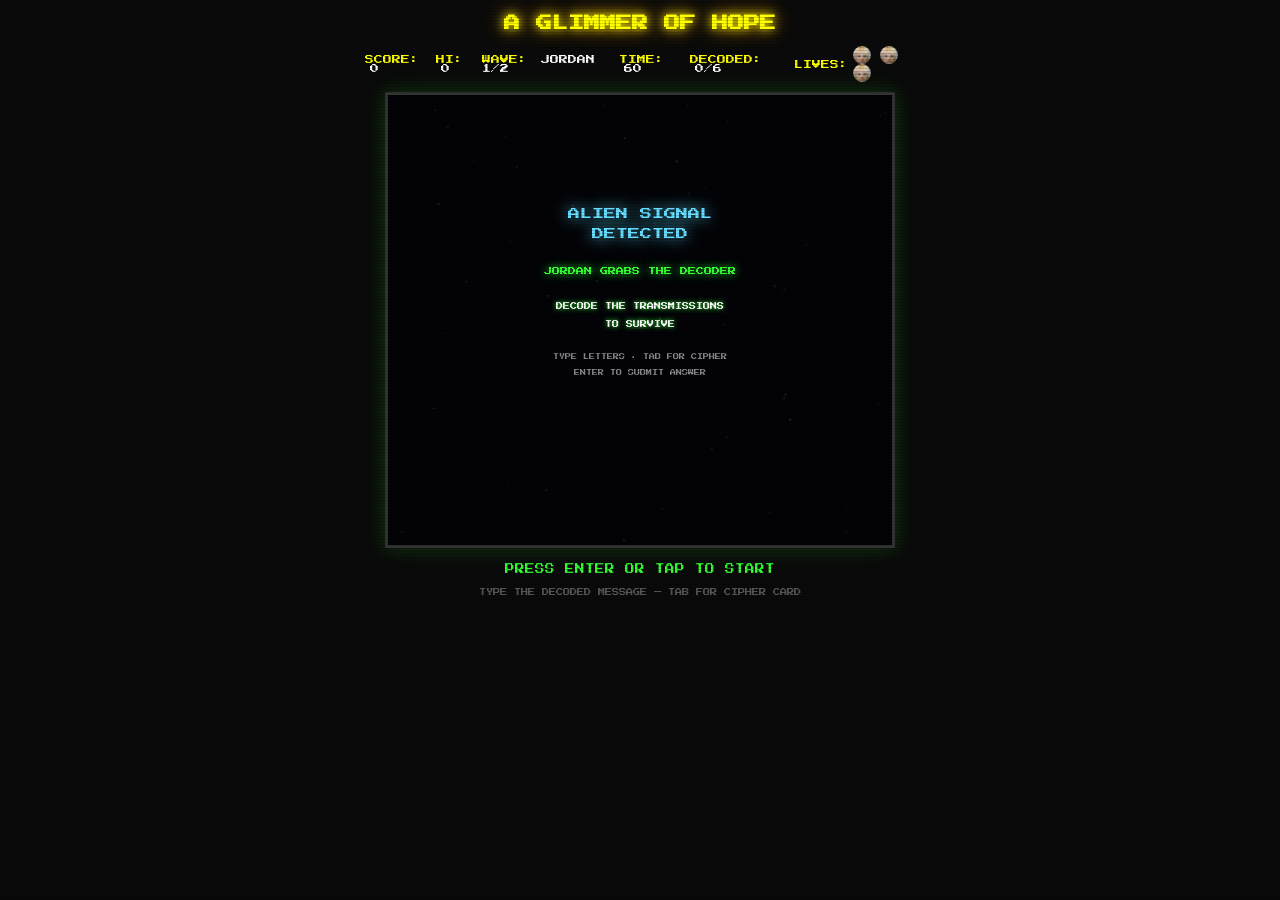
==== decode.html @ 47b72b4f "Add Level 4: A Glimmer of Hope — alien transmission decoder New decode puzzle game where players dec" ====
<!DOCTYPE html>
<html lang="en">
<head>
  <meta charset="UTF-8">
  <meta name="viewport" content="width=device-width, initial-scale=1.0">
  <title>A GLIMMER OF HOPE | Jordan's Face .com</title>
  <link href="https://fonts.googleapis.com/css2?family=Press+Start+2P&display=swap" rel="stylesheet">
  <style>
    * { margin: 0; padding: 0; box-sizing: border-box; }

    body {
      background: #0a0a0a;
      color: #33ff33;
      font-family: 'Press Start 2P', monospace;
      min-height: 100vh;
      display: flex;
      flex-direction: column;
      align-items: center;
      overflow-x: hidden;
      overflow-y: auto;
    }

    .scanlines {
      position: fixed;
      top: 0; left: 0;
      width: 100%; height: 100%;
      pointer-events: none;
      z-index: 1000;
      background: repeating-linear-gradient(
        0deg,
        rgba(0,0,0,0.15) 0px,
        rgba(0,0,0,0.15) 1px,
        transparent 1px,
        transparent 3px
      );
    }

    header {
      text-align: center;
      padding: 15px 10px 5px;
    }

    .title {
      font-size: clamp(0.6rem, 2.5vw, 1rem);
      color: #ff0;
      text-shadow: 0 0 10px #ff0, 0 0 20px #ffa500;
    }

    .title a {
      color: inherit;
      text-decoration: none;
    }

    .title a:hover {
      text-shadow: 0 0 15px #ff0, 0 0 30px #ffa500, 0 0 45px #ff0;
    }

    .hud {
      display: flex;
      justify-content: space-between;
      align-items: center;
      width: 100%;
      max-width: 560px;
      padding: 10px 5px;
      font-size: 0.55rem;
    }

    .score-label { color: #ff0; }
    .score-value { color: #fff; margin-left: 5px; }
    .lives-display { display: flex; gap: 5px; align-items: center; }
    .life-icon {
      display: inline-block;
      width: 18px;
      height: 18px;
      border-radius: 50%;
      overflow: hidden;
    }
    .life-icon img {
      width: 100%;
      height: 100%;
      object-fit: cover;
    }

    #gameCanvas {
      border: 3px solid #333;
      box-shadow: 0 0 20px rgba(51,255,51,0.2);
      max-width: calc(100vw - 20px);
      height: auto;
    }

    .game-msg {
      font-size: 0.6rem;
      color: #33ff33;
      margin-top: 12px;
      text-align: center;
      line-height: 2;
      animation: blink 1.2s step-end infinite;
    }

    @keyframes blink {
      0%, 100% { opacity: 1; }
      50% { opacity: 0; }
    }

    .controls-info {
      font-size: 0.45rem;
      color: #555;
      margin-top: 8px;
      text-align: center;
      line-height: 1.8;
    }

    /* Virtual keyboard */
    .keyboard {
      margin-top: 10px;
      max-width: 560px;
      width: 100%;
      padding: 0 5px;
      display: none;
    }

    .keyboard.active { display: block; }

    .kb-row {
      display: flex;
      justify-content: center;
      gap: 3px;
      margin-bottom: 3px;
    }

    .kb-key {
      width: 36px;
      height: 38px;
      background: rgba(51,255,51,0.08);
      border: 2px solid #33ff33;
      border-radius: 4px;
      color: #33ff33;
      font-family: 'Press Start 2P', monospace;
      font-size: 0.55rem;
      display: flex;
      align-items: center;
      justify-content: center;
      cursor: pointer;
      user-select: none;
      -webkit-user-select: none;
      touch-action: manipulation;
      transition: background 0.1s, border-color 0.1s;
    }

    .kb-key:active, .kb-key.pressed {
      background: rgba(51,255,51,0.35);
    }

    .kb-key.correct-flash {
      background: rgba(51,255,51,0.5);
      border-color: #66ff66;
    }

    .kb-key.wrong-flash {
      background: rgba(255,50,50,0.4);
      border-color: #ff3333;
    }

    .kb-key.wide {
      width: 64px;
      font-size: 0.45rem;
    }

    .kb-key.submit-key {
      width: 80px;
      font-size: 0.45rem;
      border-color: #ff0;
      color: #ff0;
    }

    .kb-key.submit-key:active {
      background: rgba(255,255,0,0.3);
    }

    .kb-key.cipher-key {
      width: 50px;
      font-size: 0.4rem;
      border-color: #66ddff;
      color: #66ddff;
    }

    .kb-key.cipher-key:active, .kb-key.cipher-key.active {
      background: rgba(102,221,255,0.3);
    }

    @media (max-width: 600px) {
      .keyboard { display: block; }
      .hud {
        font-size: 0.4rem;
        flex-wrap: wrap;
        gap: 4px;
        justify-content: center;
        padding: 5px;
      }
      header { padding: 8px 5px 2px; }
      .kb-key {
        width: 28px;
        height: 34px;
        font-size: 0.45rem;
      }
      .kb-key.wide { width: 52px; }
      .kb-key.submit-key { width: 64px; }
      .kb-key.cipher-key { width: 44px; }
    }

    @media (pointer: coarse) {
      .keyboard { display: block; }
    }
  </style>
</head>
<body>
  <div class="scanlines"></div>

  <header>
    <h1 class="title"><a href="index.html">A GLIMMER OF HOPE</a></h1>
  </header>

  <div class="hud">
    <div>
      <span class="score-label">SCORE:</span>
      <span class="score-value" id="score">0</span>
    </div>
    <div>
      <span class="score-label">HI:</span>
      <span class="score-value" id="highScoreDisplay">0</span>
    </div>
    <div>
      <span class="score-label">WAVE:</span>
      <span class="score-value" id="wave">JORDAN 1/2</span>
    </div>
    <div>
      <span class="score-label">TIME:</span>
      <span class="score-value" id="timeDisplay">60</span>
    </div>
    <div>
      <span class="score-label">DECODED:</span>
      <span class="score-value" id="decodedDisplay">0/6</span>
    </div>
    <div class="lives-display">
      <span class="score-label">LIVES:</span>
      <span id="livesIcons"></span>
    </div>
  </div>

  <canvas id="gameCanvas"></canvas>
  <p class="game-msg" id="gameMsg">PRESS ENTER OR TAP TO START</p>
  <p class="controls-info">TYPE THE DECODED MESSAGE &mdash; TAB FOR CIPHER CARD</p>

  <div class="keyboard" id="keyboard">
    <div class="kb-row">
      <div class="kb-key cipher-key" id="cipherToggle">📡</div>
      <div class="kb-key" data-key="Q">Q</div>
      <div class="kb-key" data-key="W">W</div>
      <div class="kb-key" data-key="E">E</div>
      <div class="kb-key" data-key="R">R</div>
      <div class="kb-key" data-key="T">T</div>
      <div class="kb-key" data-key="Y">Y</div>
      <div class="kb-key" data-key="U">U</div>
      <div class="kb-key" data-key="I">I</div>
      <div class="kb-key" data-key="O">O</div>
      <div class="kb-key" data-key="P">P</div>
    </div>
    <div class="kb-row">
      <div class="kb-key" data-key="A">A</div>
      <div class="kb-key" data-key="S">S</div>
      <div class="kb-key" data-key="D">D</div>
      <div class="kb-key" data-key="F">F</div>
      <div class="kb-key" data-key="G">G</div>
      <div class="kb-key" data-key="H">H</div>
      <div class="kb-key" data-key="J">J</div>
      <div class="kb-key" data-key="K">K</div>
      <div class="kb-key" data-key="L">L</div>
    </div>
    <div class="kb-row">
      <div class="kb-key wide" id="backspaceKey">⌫ DEL</div>
      <div class="kb-key" data-key="Z">Z</div>
      <div class="kb-key" data-key="X">X</div>
      <div class="kb-key" data-key="C">C</div>
      <div class="kb-key" data-key="V">V</div>
      <div class="kb-key" data-key="B">B</div>
      <div class="kb-key" data-key="N">N</div>
      <div class="kb-key" data-key="M">M</div>
      <div class="kb-key submit-key" id="submitKey">SEND</div>
    </div>
  </div>

<script>
// ==========================================
//  A GLIMMER OF HOPE
//  Decode alien transmissions!
// ==========================================

const canvas = document.getElementById('gameCanvas');
const ctx = canvas.getContext('2d');

const W = 504;
const H = 450;
canvas.width = W;
canvas.height = H;

// Load face image
const faceImg = new Image();
faceImg.src = 'images/jordan.jpeg';

// ---- Game Constants ----
const MAX_WAVES = 2;
const WAVE_1_TIME = 60;
const WAVE_2_TIME = 50;
const WAVE_1_REQUIRED = 6;
const WAVE_2_REQUIRED = 5;
const MAX_WRONG_PER_PHRASE = 3;

// ---- Game State ----
let gameState = 'waiting'; // waiting | playing | waveTransition | gameover | win | victoryCutscene
let score = 0;
let highScore = parseInt(localStorage.getItem('decode-high') || '0');
let lives = 3;
let wave = 1;
let frame = 0;
let shakeTimer = 0;
let waveTransitionTimer = 0;
const WAVE_TRANSITION_DURATION = 240;
let waveBonusAmount = 0;
let currentPilot = 'jordan';

// ---- Timer ----
let waveTimeRemaining = WAVE_1_TIME;
let lastTimestamp = 0;
let timerWarningPlayed = false;

// ---- Decode State ----
let phrases = [];
let currentPhraseIndex = 0;
let currentInput = '';
let wrongAttempts = 0;
let decodedCount = 0;
let requiredDecodes = WAVE_1_REQUIRED;
let perfectPhrase = true; // no wrong attempts on current phrase
let showCipher = false;
let staticOffset = 0; // for transmission static effect
let newPhraseFlash = 0; // flash timer when new phrase appears

// ---- Victory Cutscene ----
let cutsceneTimer = 0;
let cutsceneStars = [];
let cutscenePhase = 0;

// ---- Stars background ----
const stars = [];
for (let i = 0; i < 80; i++) {
  stars.push({
    x: Math.random() * W,
    y: Math.random() * H,
    size: Math.random() * 2 + 0.5,
    speed: Math.random() * 0.5 + 0.2,
    brightness: Math.random(),
  });
}

// ==========================================
//  ALIEN SYMBOL ALPHABET
//  26 procedural symbols mapped to A-Z
// ==========================================
function drawAlienSymbol(ctx, letter, cx, cy, size) {
  const idx = letter.charCodeAt(0) - 65; // 0-25
  const r = size / 2;
  ctx.save();
  ctx.translate(cx, cy);
  ctx.lineWidth = Math.max(1.5, size / 12);
  ctx.lineCap = 'round';
  ctx.lineJoin = 'round';

  switch (idx) {
    case 0: // A — triangle with dot
      ctx.beginPath();
      ctx.moveTo(0, -r); ctx.lineTo(-r, r); ctx.lineTo(r, r); ctx.closePath();
      ctx.stroke();
      ctx.beginPath(); ctx.arc(0, r * 0.3, r * 0.15, 0, Math.PI * 2); ctx.fill();
      break;
    case 1: // B — two stacked circles
      ctx.beginPath(); ctx.arc(0, -r * 0.35, r * 0.45, 0, Math.PI * 2); ctx.stroke();
      ctx.beginPath(); ctx.arc(0, r * 0.35, r * 0.45, 0, Math.PI * 2); ctx.stroke();
      break;
    case 2: // C — crescent moon
      ctx.beginPath(); ctx.arc(0, 0, r * 0.8, 0.3, Math.PI * 2 - 0.3); ctx.stroke();
      ctx.beginPath(); ctx.arc(r * 0.3, 0, r * 0.6, Math.PI * 0.7, Math.PI * 1.3); ctx.stroke();
      break;
    case 3: // D — diamond with cross
      ctx.beginPath();
      ctx.moveTo(0, -r); ctx.lineTo(r, 0); ctx.lineTo(0, r); ctx.lineTo(-r, 0); ctx.closePath();
      ctx.stroke();
      ctx.beginPath(); ctx.moveTo(-r * 0.4, 0); ctx.lineTo(r * 0.4, 0); ctx.stroke();
      ctx.beginPath(); ctx.moveTo(0, -r * 0.4); ctx.lineTo(0, r * 0.4); ctx.stroke();
      break;
    case 4: // E — three horizontal lines
      ctx.beginPath(); ctx.moveTo(-r, -r * 0.7); ctx.lineTo(r, -r * 0.7); ctx.stroke();
      ctx.beginPath(); ctx.moveTo(-r * 0.6, 0); ctx.lineTo(r * 0.6, 0); ctx.stroke();
      ctx.beginPath(); ctx.moveTo(-r, r * 0.7); ctx.lineTo(r, r * 0.7); ctx.stroke();
      break;
    case 5: // F — arrow pointing up
      ctx.beginPath(); ctx.moveTo(0, -r); ctx.lineTo(-r * 0.6, 0); ctx.stroke();
      ctx.beginPath(); ctx.moveTo(0, -r); ctx.lineTo(r * 0.6, 0); ctx.stroke();
      ctx.beginPath(); ctx.moveTo(0, -r * 0.3); ctx.lineTo(0, r); ctx.stroke();
      break;
    case 6: // G — spiral
      ctx.beginPath();
      for (let t = 0; t < Math.PI * 3; t += 0.1) {
        const sr = r * 0.15 + (t / (Math.PI * 3)) * r * 0.65;
        const sx = Math.cos(t) * sr;
        const sy = Math.sin(t) * sr;
        t === 0 ? ctx.moveTo(sx, sy) : ctx.lineTo(sx, sy);
      }
      ctx.stroke();
      break;
    case 7: // H — two vertical lines with bridge
      ctx.beginPath(); ctx.moveTo(-r * 0.5, -r); ctx.lineTo(-r * 0.5, r); ctx.stroke();
      ctx.beginPath(); ctx.moveTo(r * 0.5, -r); ctx.lineTo(r * 0.5, r); ctx.stroke();
      ctx.beginPath();
      ctx.moveTo(-r * 0.5, 0);
      ctx.quadraticCurveTo(0, -r * 0.5, r * 0.5, 0);
      ctx.stroke();
      break;
    case 8: // I — single dot with circle
      ctx.beginPath(); ctx.arc(0, 0, r * 0.7, 0, Math.PI * 2); ctx.stroke();
      ctx.beginPath(); ctx.arc(0, 0, r * 0.2, 0, Math.PI * 2); ctx.fill();
      break;
    case 9: // J — hook shape
      ctx.beginPath();
      ctx.moveTo(r * 0.3, -r);
      ctx.lineTo(r * 0.3, r * 0.3);
      ctx.quadraticCurveTo(r * 0.3, r, -r * 0.3, r);
      ctx.quadraticCurveTo(-r * 0.7, r, -r * 0.7, r * 0.3);
      ctx.stroke();
      ctx.beginPath(); ctx.moveTo(-r * 0.3, -r); ctx.lineTo(r * 0.8, -r); ctx.stroke();
      break;
    case 10: // K — X with top bar
      ctx.beginPath(); ctx.moveTo(-r, -r); ctx.lineTo(r, r); ctx.stroke();
      ctx.beginPath(); ctx.moveTo(r, -r); ctx.lineTo(-r, r); ctx.stroke();
      ctx.beginPath(); ctx.moveTo(-r, -r); ctx.lineTo(r, -r); ctx.stroke();
      break;
    case 11: // L — angle bracket
      ctx.beginPath();
      ctx.moveTo(r * 0.5, -r);
      ctx.lineTo(-r * 0.5, 0);
      ctx.lineTo(r * 0.5, r);
      ctx.stroke();
      break;
    case 12: // M — zigzag (mountain)
      ctx.beginPath();
      ctx.moveTo(-r, r);
      ctx.lineTo(-r * 0.5, -r);
      ctx.lineTo(0, r * 0.2);
      ctx.lineTo(r * 0.5, -r);
      ctx.lineTo(r, r);
      ctx.stroke();
      break;
    case 13: // N — wave
      ctx.beginPath();
      ctx.moveTo(-r, 0);
      for (let t = -r; t <= r; t += 2) {
        ctx.lineTo(t, Math.sin(((t + r) / (r * 2)) * Math.PI * 2) * r * 0.5);
      }
      ctx.stroke();
      break;
    case 14: // O — concentric circles
      ctx.beginPath(); ctx.arc(0, 0, r * 0.9, 0, Math.PI * 2); ctx.stroke();
      ctx.beginPath(); ctx.arc(0, 0, r * 0.45, 0, Math.PI * 2); ctx.stroke();
      break;
    case 15: // P — flag shape
      ctx.beginPath(); ctx.moveTo(-r * 0.4, r); ctx.lineTo(-r * 0.4, -r); ctx.stroke();
      ctx.beginPath();
      ctx.moveTo(-r * 0.4, -r);
      ctx.lineTo(r * 0.6, -r * 0.5);
      ctx.lineTo(-r * 0.4, 0);
      ctx.stroke();
      break;
    case 16: // Q — circle with tail
      ctx.beginPath(); ctx.arc(0, -r * 0.1, r * 0.6, 0, Math.PI * 2); ctx.stroke();
      ctx.beginPath(); ctx.moveTo(r * 0.3, r * 0.3); ctx.lineTo(r * 0.7, r); ctx.stroke();
      break;
    case 17: // R — lightning bolt
      ctx.beginPath();
      ctx.moveTo(-r * 0.2, -r);
      ctx.lineTo(r * 0.4, -r * 0.1);
      ctx.lineTo(-r * 0.2, r * 0.1);
      ctx.lineTo(r * 0.2, r);
      ctx.stroke();
      break;
    case 18: // S — two arcs (yin-yang-ish)
      ctx.beginPath(); ctx.arc(0, -r * 0.3, r * 0.5, Math.PI, 0); ctx.stroke();
      ctx.beginPath(); ctx.arc(0, r * 0.3, r * 0.5, 0, Math.PI); ctx.stroke();
      break;
    case 19: // T — cross/plus
      ctx.beginPath(); ctx.moveTo(0, -r); ctx.lineTo(0, r); ctx.stroke();
      ctx.beginPath(); ctx.moveTo(-r, 0); ctx.lineTo(r, 0); ctx.stroke();
      break;
    case 20: // U — cup/horseshoe
      ctx.beginPath();
      ctx.moveTo(-r * 0.7, -r);
      ctx.lineTo(-r * 0.7, r * 0.2);
      ctx.quadraticCurveTo(-r * 0.7, r, 0, r);
      ctx.quadraticCurveTo(r * 0.7, r, r * 0.7, r * 0.2);
      ctx.lineTo(r * 0.7, -r);
      ctx.stroke();
      break;
    case 21: // V — inverted triangle
      ctx.beginPath();
      ctx.moveTo(-r, -r); ctx.lineTo(0, r); ctx.lineTo(r, -r);
      ctx.stroke();
      break;
    case 22: // W — double-V
      ctx.beginPath();
      ctx.moveTo(-r, -r);
      ctx.lineTo(-r * 0.4, r);
      ctx.lineTo(0, -r * 0.3);
      ctx.lineTo(r * 0.4, r);
      ctx.lineTo(r, -r);
      ctx.stroke();
      break;
    case 23: // X — star burst (6 rays)
      for (let i = 0; i < 6; i++) {
        const a = (Math.PI * 2 / 6) * i;
        ctx.beginPath();
        ctx.moveTo(0, 0);
        ctx.lineTo(Math.cos(a) * r, Math.sin(a) * r);
        ctx.stroke();
      }
      break;
    case 24: // Y — fork/trident
      ctx.beginPath(); ctx.moveTo(0, r); ctx.lineTo(0, 0); ctx.stroke();
      ctx.beginPath(); ctx.moveTo(0, 0); ctx.lineTo(-r * 0.7, -r); ctx.stroke();
      ctx.beginPath(); ctx.moveTo(0, 0); ctx.lineTo(r * 0.7, -r); ctx.stroke();
      ctx.beginPath(); ctx.moveTo(0, 0); ctx.lineTo(0, -r); ctx.stroke();
      break;
    case 25: // Z — two triangles stacked
      ctx.beginPath();
      ctx.moveTo(-r * 0.5, -r * 0.1); ctx.lineTo(0, -r); ctx.lineTo(r * 0.5, -r * 0.1);
      ctx.closePath(); ctx.stroke();
      ctx.beginPath();
      ctx.moveTo(-r * 0.5, r * 0.1); ctx.lineTo(0, r); ctx.lineTo(r * 0.5, r * 0.1);
      ctx.closePath(); ctx.stroke();
      break;
  }
  ctx.restore();
}

// ==========================================
//  PHRASE LISTS
// ==========================================
const wave1Words = [
  'HOPE', 'STAR', 'HOME', 'SAFE', 'HELP', 'LAND', 'WARM', 'GLOW',
  'LOVE', 'LIFE', 'REST', 'CALM', 'KIND', 'DAWN', 'WISH', 'FIND'
];

const wave2Phrases = [
  'NEW HOME', 'SAFE ORBIT', 'FIND US', 'COME HERE',
  'WE WAIT', 'LAND SOON', 'BE CALM', 'NOT ALONE',
  'SKY GATE', 'SUN RISE', 'OUR HOPE', 'FLY NEAR'
];

function shuffleArray(arr) {
  const a = [...arr];
  for (let i = a.length - 1; i > 0; i--) {
    const j = Math.floor(Math.random() * (i + 1));
    [a[i], a[j]] = [a[j], a[i]];
  }
  return a;
}

// ==========================================
//  AUDIO
// ==========================================
let audioCtx = null;

function ensureAudio() {
  if (!audioCtx) {
    audioCtx = new (window.AudioContext || window.webkitAudioContext)();
  }
}

function playKeyPressSound() {
  ensureAudio();
  const t = audioCtx.currentTime;
  const osc = audioCtx.createOscillator();
  const gain = audioCtx.createGain();
  osc.type = 'square';
  osc.frequency.setValueAtTime(1000, t);
  gain.gain.setValueAtTime(0.03, t);
  gain.gain.exponentialRampToValueAtTime(0.001, t + 0.04);
  osc.connect(gain);
  gain.connect(audioCtx.destination);
  osc.start(t);
  osc.stop(t + 0.05);
}

function playCorrectSound() {
  ensureAudio();
  const t = audioCtx.currentTime;
  const notes = [523, 659, 784];
  notes.forEach((freq, i) => {
    const osc = audioCtx.createOscillator();
    const gain = audioCtx.createGain();
    osc.type = 'square';
    osc.frequency.setValueAtTime(freq, t + i * 0.08);
    gain.gain.setValueAtTime(0.05, t + i * 0.08);
    gain.gain.exponentialRampToValueAtTime(0.001, t + i * 0.08 + 0.2);
    osc.connect(gain);
    gain.connect(audioCtx.destination);
    osc.start(t + i * 0.08);
    osc.stop(t + i * 0.08 + 0.25);
  });
}

function playWrongSound() {
  ensureAudio();
  const t = audioCtx.currentTime;
  const osc = audioCtx.createOscillator();
  const gain = audioCtx.createGain();
  osc.type = 'sawtooth';
  osc.frequency.setValueAtTime(200, t);
  osc.frequency.linearRampToValueAtTime(100, t + 0.2);
  gain.gain.setValueAtTime(0.08, t);
  gain.gain.linearRampToValueAtTime(0, t + 0.25);
  osc.connect(gain);
  gain.connect(audioCtx.destination);
  osc.start(t);
  osc.stop(t + 0.3);
}

function playLifeLostSound() {
  ensureAudio();
  const t = audioCtx.currentTime;
  const osc = audioCtx.createOscillator();
  const gain = audioCtx.createGain();
  osc.type = 'sawtooth';
  osc.frequency.setValueAtTime(300, t);
  osc.frequency.exponentialRampToValueAtTime(80, t + 0.3);
  gain.gain.setValueAtTime(0.1, t);
  gain.gain.linearRampToValueAtTime(0, t + 0.3);
  osc.connect(gain);
  gain.connect(audioCtx.destination);
  osc.start(t);
  osc.stop(t + 0.35);
}

function playWaveCompleteSound() {
  ensureAudio();
  const t = audioCtx.currentTime;
  const notes = [523, 659, 784, 1047];
  notes.forEach((freq, i) => {
    const osc = audioCtx.createOscillator();
    const gain = audioCtx.createGain();
    osc.type = 'square';
    osc.frequency.setValueAtTime(freq, t + i * 0.12);
    gain.gain.setValueAtTime(0.06, t + i * 0.12);
    gain.gain.exponentialRampToValueAtTime(0.001, t + i * 0.12 + 0.3);
    osc.connect(gain);
    gain.connect(audioCtx.destination);
    osc.start(t + i * 0.12);
    osc.stop(t + i * 0.12 + 0.35);
  });
}

function playWinSound() {
  ensureAudio();
  const t = audioCtx.currentTime;
  const notes = [523, 659, 784, 1047, 1319, 1568];
  notes.forEach((freq, i) => {
    const osc = audioCtx.createOscillator();
    const gain = audioCtx.createGain();
    osc.type = 'square';
    osc.frequency.setValueAtTime(freq, t + i * 0.1);
    gain.gain.setValueAtTime(0.06, t + i * 0.1);
    gain.gain.exponentialRampToValueAtTime(0.001, t + i * 0.1 + 0.4);
    osc.connect(gain);
    gain.connect(audioCtx.destination);
    osc.start(t + i * 0.1);
    osc.stop(t + i * 0.1 + 0.45);
  });
}

function playGameOverSound() {
  ensureAudio();
  const t = audioCtx.currentTime;
  const osc = audioCtx.createOscillator();
  const gain = audioCtx.createGain();
  osc.type = 'sawtooth';
  osc.frequency.setValueAtTime(200, t);
  osc.frequency.exponentialRampToValueAtTime(40, t + 1.5);
  gain.gain.setValueAtTime(0.1, t);
  gain.gain.linearRampToValueAtTime(0, t + 1.5);
  osc.connect(gain);
  gain.connect(audioCtx.destination);
  osc.start(t);
  osc.stop(t + 1.6);
}

function playTransmissionSound() {
  ensureAudio();
  const t = audioCtx.currentTime;
  // Short static burst + blip
  const bufferSize = Math.floor(audioCtx.sampleRate * 0.15);
  const buffer = audioCtx.createBuffer(1, bufferSize, audioCtx.sampleRate);
  const data = buffer.getChannelData(0);
  for (let i = 0; i < bufferSize; i++) {
    data[i] = (Math.random() * 2 - 1) * Math.pow(1 - i / bufferSize, 2);
  }
  const src = audioCtx.createBufferSource();
  src.buffer = buffer;
  const filter = audioCtx.createBiquadFilter();
  filter.type = 'bandpass';
  filter.frequency.value = 2500;
  filter.Q.value = 3;
  const noiseGain = audioCtx.createGain();
  noiseGain.gain.setValueAtTime(0.04, t);
  noiseGain.gain.exponentialRampToValueAtTime(0.001, t + 0.15);
  src.connect(filter);
  filter.connect(noiseGain);
  noiseGain.connect(audioCtx.destination);
  src.start(t);
  // Blip after static
  const osc = audioCtx.createOscillator();
  const g = audioCtx.createGain();
  osc.type = 'sine';
  osc.frequency.setValueAtTime(900, t + 0.1);
  osc.frequency.exponentialRampToValueAtTime(700, t + 0.2);
  g.gain.setValueAtTime(0.04, t + 0.1);
  g.gain.exponentialRampToValueAtTime(0.001, t + 0.2);
  osc.connect(g);
  g.connect(audioCtx.destination);
  osc.start(t + 0.1);
  osc.stop(t + 0.25);
}

function playTimerWarningBeep() {
  ensureAudio();
  const t = audioCtx.currentTime;
  const osc = audioCtx.createOscillator();
  const gain = audioCtx.createGain();
  osc.type = 'square';
  osc.frequency.setValueAtTime(1200, t);
  gain.gain.setValueAtTime(0.04, t);
  gain.gain.exponentialRampToValueAtTime(0.001, t + 0.08);
  osc.connect(gain);
  gain.connect(audioCtx.destination);
  osc.start(t);
  osc.stop(t + 0.1);
}

function playCipherToggleSound() {
  ensureAudio();
  const t = audioCtx.currentTime;
  const osc = audioCtx.createOscillator();
  const gain = audioCtx.createGain();
  osc.type = 'sine';
  osc.frequency.setValueAtTime(showCipher ? 600 : 800, t);
  osc.frequency.linearRampToValueAtTime(showCipher ? 800 : 600, t + 0.06);
  gain.gain.setValueAtTime(0.04, t);
  gain.gain.exponentialRampToValueAtTime(0.001, t + 0.08);
  osc.connect(gain);
  gain.connect(audioCtx.destination);
  osc.start(t);
  osc.stop(t + 0.1);
}

function playRadioBeep() {
  ensureAudio();
  const t = audioCtx.currentTime;
  const osc = audioCtx.createOscillator();
  const gain = audioCtx.createGain();
  const filter = audioCtx.createBiquadFilter();
  osc.type = 'sine';
  osc.frequency.setValueAtTime(800 + Math.random() * 400, t);
  osc.frequency.exponentialRampToValueAtTime(600 + Math.random() * 200, t + 0.15);
  filter.type = 'bandpass';
  filter.frequency.value = 1200;
  filter.Q.value = 5;
  gain.gain.setValueAtTime(0.06, t);
  gain.gain.exponentialRampToValueAtTime(0.001, t + 0.15);
  osc.connect(filter);
  filter.connect(gain);
  gain.connect(audioCtx.destination);
  osc.start(t);
  osc.stop(t + 0.18);
}

// ==========================================
//  INPUT
// ==========================================
document.addEventListener('keydown', (e) => {
  if (gameState === 'waiting' || gameState === 'gameover' || gameState === 'win') {
    if (e.key === 'Enter' || e.key === ' ') {
      e.preventDefault();
      startGame();
    }
    return;
  }

  if (gameState !== 'playing') return;

  if (e.key === 'Tab') {
    e.preventDefault();
    showCipher = !showCipher;
    playCipherToggleSound();
    const cBtn = document.getElementById('cipherToggle');
    if (cBtn) cBtn.classList.toggle('active', showCipher);
    return;
  }

  if (e.key === 'Backspace') {
    e.preventDefault();
    if (currentInput.length > 0) {
      currentInput = currentInput.slice(0, -1);
      playKeyPressSound();
    }
    return;
  }

  if (e.key === 'Enter') {
    e.preventDefault();
    submitAnswer();
    return;
  }

  const upper = e.key.toUpperCase();
  if (upper.length === 1 && upper >= 'A' && upper <= 'Z') {
    e.preventDefault();
    currentInput += upper;
    playKeyPressSound();
  }

  if (e.key === ' ') {
    e.preventDefault();
    currentInput += ' ';
    playKeyPressSound();
  }
});

canvas.addEventListener('click', () => {
  if (gameState === 'waiting' || gameState === 'gameover' || gameState === 'win') startGame();
});

// Virtual keyboard
document.querySelectorAll('.kb-key[data-key]').forEach(btn => {
  const handler = (e) => {
    e.preventDefault();
    if (gameState === 'waiting' || gameState === 'gameover' || gameState === 'win') {
      startGame();
      return;
    }
    if (gameState !== 'playing') return;
    currentInput += btn.dataset.key;
    playKeyPressSound();
    btn.classList.add('pressed');
    setTimeout(() => btn.classList.remove('pressed'), 100);
  };
  btn.addEventListener('touchstart', handler, { passive: false });
  btn.addEventListener('mousedown', handler);
});

document.getElementById('backspaceKey').addEventListener('mousedown', (e) => {
  e.preventDefault();
  if (gameState !== 'playing') return;
  if (currentInput.length > 0) {
    currentInput = currentInput.slice(0, -1);
    playKeyPressSound();
  }
});
document.getElementById('backspaceKey').addEventListener('touchstart', (e) => {
  e.preventDefault();
  if (gameState !== 'playing') return;
  if (currentInput.length > 0) {
    currentInput = currentInput.slice(0, -1);
    playKeyPressSound();
  }
}, { passive: false });

document.getElementById('submitKey').addEventListener('mousedown', (e) => {
  e.preventDefault();
  if (gameState === 'waiting' || gameState === 'gameover' || gameState === 'win') {
    startGame();
    return;
  }
  submitAnswer();
});
document.getElementById('submitKey').addEventListener('touchstart', (e) => {
  e.preventDefault();
  if (gameState === 'waiting' || gameState === 'gameover' || gameState === 'win') {
    startGame();
    return;
  }
  submitAnswer();
}, { passive: false });

document.getElementById('cipherToggle').addEventListener('mousedown', (e) => {
  e.preventDefault();
  if (gameState !== 'playing') return;
  showCipher = !showCipher;
  playCipherToggleSound();
  e.currentTarget.classList.toggle('active', showCipher);
});
document.getElementById('cipherToggle').addEventListener('touchstart', (e) => {
  e.preventDefault();
  if (gameState !== 'playing') return;
  showCipher = !showCipher;
  playCipherToggleSound();
  e.currentTarget.classList.toggle('active', showCipher);
}, { passive: false });

// ==========================================
//  ANSWER SUBMISSION
// ==========================================
function submitAnswer() {
  if (gameState !== 'playing') return;
  if (currentInput.length === 0) return;

  const currentPhrase = phrases[currentPhraseIndex];
  if (!currentPhrase) return;

  if (currentInput === currentPhrase) {
    // CORRECT!
    const letterPoints = currentPhrase.replace(/ /g, '').length * 100;
    const perfBonus = perfectPhrase ? 300 : 0;
    score += letterPoints + perfBonus;
    decodedCount++;
    playCorrectSound();
    flashKeyboard('correct');
    advancePhrase();
  } else {
    // WRONG
    wrongAttempts++;
    playWrongSound();
    shakeTimer = 10;
    flashKeyboard('wrong');
    currentInput = '';

    if (wrongAttempts >= MAX_WRONG_PER_PHRASE) {
      lives--;
      playLifeLostSound();
      updateHUD();
      if (lives <= 0) {
        gameState = 'gameover';
        playGameOverSound();
        saveHighScore();
        document.getElementById('gameMsg').innerHTML = 'GAME OVER<br>PRESS ENTER TO TRY AGAIN';
        return;
      }
      // Skip to next phrase
      advancePhrase();
    }
  }
  updateHUD();
}

function advancePhrase() {
  currentPhraseIndex++;
  currentInput = '';
  wrongAttempts = 0;
  perfectPhrase = true;
  newPhraseFlash = 30;

  // Check if decoded enough
  if (decodedCount >= requiredDecodes) {
    // Wave complete!
    if (wave >= MAX_WAVES) {
      // WIN!
      score += 1000;
      localStorage.setItem('level-4-complete', 'true');
      playWinSound();
      saveHighScore();
      updateHUD();
      document.getElementById('gameMsg').textContent = '';
      gameState = 'victoryCutscene';
      initCutscene();
    } else {
      waveBonusAmount = 500;
      score += waveBonusAmount;
      gameState = 'waveTransition';
      waveTransitionTimer = WAVE_TRANSITION_DURATION;
      playWaveCompleteSound();
      saveHighScore();
      updateHUD();
    }
    return;
  }

  // If we've run out of phrases but haven't decoded enough, recycle
  if (currentPhraseIndex >= phrases.length) {
    if (wave === 1) {
      phrases = shuffleArray(wave1Words);
    } else {
      phrases = shuffleArray(wave2Phrases);
    }
    currentPhraseIndex = 0;
  }

  playTransmissionSound();
}

function flashKeyboard(type) {
  const cls = type === 'correct' ? 'correct-flash' : 'wrong-flash';
  document.querySelectorAll('.kb-key[data-key]').forEach(k => {
    k.classList.add(cls);
    setTimeout(() => k.classList.remove(cls), 200);
  });
}

// ==========================================
//  INIT
// ==========================================
function startGame() {
  ensureAudio();
  score = 0;
  lives = 3;
  wave = 1;
  currentPilot = 'jordan';
  waveTimeRemaining = WAVE_1_TIME;
  lastTimestamp = 0;
  timerWarningPlayed = false;
  decodedCount = 0;
  requiredDecodes = WAVE_1_REQUIRED;
  currentInput = '';
  wrongAttempts = 0;
  perfectPhrase = true;
  showCipher = false;
  newPhraseFlash = 30;
  phrases = shuffleArray(wave1Words);
  currentPhraseIndex = 0;
  gameState = 'playing';
  document.getElementById('gameMsg').textContent = '';
  document.getElementById('keyboard').classList.add('active');
  document.getElementById('cipherToggle').classList.remove('active');
  playTransmissionSound();
  updateHUD();
}

function nextWave() {
  wave++;
  currentPilot = 'chai';
  waveTimeRemaining = WAVE_2_TIME;
  timerWarningPlayed = false;
  decodedCount = 0;
  requiredDecodes = WAVE_2_REQUIRED;
  currentInput = '';
  wrongAttempts = 0;
  perfectPhrase = true;
  showCipher = false;
  newPhraseFlash = 30;
  phrases = shuffleArray(wave2Phrases);
  currentPhraseIndex = 0;
  document.getElementById('cipherToggle').classList.remove('active');
  playTransmissionSound();
  updateHUD();
}

// ==========================================
//  HUD
// ==========================================
function updateHUD() {
  document.getElementById('score').textContent = score;
  const pilotName = currentPilot === 'jordan' ? 'JORDAN' : 'CHAI';
  document.getElementById('wave').textContent = pilotName + ' ' + wave + '/' + MAX_WAVES;
  document.getElementById('highScoreDisplay').textContent = highScore;
  document.getElementById('timeDisplay').textContent = Math.ceil(waveTimeRemaining);
  document.getElementById('decodedDisplay').textContent = decodedCount + '/' + requiredDecodes;
  let iconsHtml = '';
  for (let i = 0; i < lives; i++) {
    if (currentPilot === 'chai') {
      iconsHtml += '<span class="life-icon" style="background:#222;display:inline-flex;align-items:center;justify-content:center;font-size:14px;">&#128049;</span> ';
    } else {
      iconsHtml += '<span class="life-icon"><img src="images/jordan.jpeg" alt="life"></span> ';
    }
  }
  document.getElementById('livesIcons').innerHTML = iconsHtml;
}

// ==========================================
//  UPDATE
// ==========================================
function updateTimer(dt) {
  if (gameState !== 'playing') return;

  waveTimeRemaining -= dt;

  // Timer warning beeps
  if (waveTimeRemaining <= 10 && waveTimeRemaining > 0) {
    if (frame % 30 === 0) {
      playTimerWarningBeep();
    }
    timerWarningPlayed = true;
  }

  // Time's up!
  if (waveTimeRemaining <= 0) {
    waveTimeRemaining = 0;
    // Check if they decoded enough
    if (decodedCount >= requiredDecodes) {
      // Squeaked by! Wave complete
      if (wave >= MAX_WAVES) {
        score += 1000;
        localStorage.setItem('level-4-complete', 'true');
        playWinSound();
        saveHighScore();
        updateHUD();
        document.getElementById('gameMsg').textContent = '';
        gameState = 'victoryCutscene';
        initCutscene();
      } else {
        waveBonusAmount = 500;
        score += waveBonusAmount;
        gameState = 'waveTransition';
        waveTransitionTimer = WAVE_TRANSITION_DURATION;
        playWaveCompleteSound();
        saveHighScore();
        updateHUD();
      }
    } else {
      // Ran out of time — lose a life
      lives--;
      updateHUD();
      if (lives <= 0) {
        gameState = 'gameover';
        playGameOverSound();
        saveHighScore();
        document.getElementById('gameMsg').innerHTML = 'GAME OVER<br>PRESS ENTER TO TRY AGAIN';
      } else {
        // Restart the current wave with remaining lives
        playLifeLostSound();
        waveTimeRemaining = wave === 1 ? WAVE_1_TIME : WAVE_2_TIME;
        timerWarningPlayed = false;
        decodedCount = 0;
        currentInput = '';
        wrongAttempts = 0;
        perfectPhrase = true;
        if (wave === 1) {
          phrases = shuffleArray(wave1Words);
        } else {
          phrases = shuffleArray(wave2Phrases);
        }
        currentPhraseIndex = 0;
        newPhraseFlash = 30;
        playTransmissionSound();
      }
    }
  }

  updateHUD();
}

function saveHighScore() {
  if (score > highScore) {
    highScore = score;
    localStorage.setItem('decode-high', highScore);
    updateHUD();
  }
}

// ==========================================
//  DRAW
// ==========================================
function drawStars() {
  stars.forEach(s => {
    s.y += s.speed;
    if (s.y > H) { s.y = 0; s.x = Math.random() * W; }
    s.brightness += (Math.random() - 0.5) * 0.1;
    s.brightness = Math.max(0.2, Math.min(1, s.brightness));
    ctx.fillStyle = `rgba(255,255,255,${s.brightness * 0.5})`;
    ctx.fillRect(s.x, s.y, s.size, s.size);
  });
}

function drawTimerBar() {
  const maxTime = wave === 1 ? WAVE_1_TIME : WAVE_2_TIME;
  const pct = Math.max(0, waveTimeRemaining / maxTime);
  const barW = W - 20;
  const barH = 4;
  const x = 10;
  const y = 4;

  ctx.fillStyle = '#111';
  ctx.fillRect(x, y, barW, barH);

  // Color: green → yellow → red
  let r, g;
  if (pct > 0.5) {
    r = Math.floor((1 - pct) * 2 * 255);
    g = 255;
  } else {
    r = 255;
    g = Math.floor(pct * 2 * 255);
  }
  // Flash when low
  const flash = (waveTimeRemaining <= 10 && Math.floor(frame / 8) % 2 === 0);
  ctx.fillStyle = flash ? '#ff0000' : `rgb(${r},${g},0)`;
  ctx.fillRect(x, y, barW * pct, barH);
}

function drawTransmission() {
  const phrase = phrases[currentPhraseIndex];
  if (!phrase) return;

  // Transmission area background
  ctx.fillStyle = 'rgba(0, 20, 0, 0.6)';
  ctx.fillRect(10, 15, W - 20, 120);
  ctx.strokeStyle = '#33ff33';
  ctx.lineWidth = 1;
  ctx.strokeRect(10, 15, W - 20, 120);

  // Static/scanline effect in transmission area
  staticOffset = (staticOffset + 1) % 6;
  for (let y = 15 + staticOffset; y < 135; y += 6) {
    ctx.fillStyle = `rgba(51, 255, 51, ${Math.random() * 0.03})`;
    ctx.fillRect(11, y, W - 22, 1);
  }

  // "INCOMING SIGNAL" label
  ctx.font = '7px "Press Start 2P"';
  ctx.fillStyle = '#33ff33';
  ctx.textAlign = 'left';
  ctx.fillText('▸ INCOMING SIGNAL', 18, 32);

  // Draw the alien symbols
  const symbolSize = wave === 1 ? 28 : 22;
  const gap = wave === 1 ? 32 : 26;
  const totalWidth = phrase.length * gap - (gap - symbolSize);
  const startX = W / 2 - totalWidth / 2 + gap / 2;
  const symY = 80;

  ctx.strokeStyle = '#33ff33';
  ctx.fillStyle = '#33ff33';
  ctx.shadowColor = '#33ff33';
  ctx.shadowBlur = 8;

  for (let i = 0; i < phrase.length; i++) {
    const ch = phrase[i];
    if (ch === ' ') continue; // space — just gap
    const sx = startX + i * gap;

    // New phrase flash effect
    if (newPhraseFlash > 0) {
      const flashAlpha = newPhraseFlash / 30;
      ctx.save();
      ctx.fillStyle = `rgba(51, 255, 51, ${flashAlpha * 0.3})`;
      ctx.fillRect(sx - symbolSize / 2 - 2, symY - symbolSize / 2 - 2, symbolSize + 4, symbolSize + 4);
      ctx.restore();
      ctx.strokeStyle = '#33ff33';
      ctx.fillStyle = '#33ff33';
    }

    drawAlienSymbol(ctx, ch, sx, symY, symbolSize);
  }

  ctx.shadowBlur = 0;

  // Wrong attempts indicator
  if (wrongAttempts > 0) {
    ctx.font = '6px "Press Start 2P"';
    ctx.fillStyle = '#ff3333';
    ctx.textAlign = 'right';
    ctx.fillText('ERRORS: ' + wrongAttempts + '/' + MAX_WRONG_PER_PHRASE, W - 18, 32);
    ctx.textAlign = 'left';
  }
}

function drawCurrentInput() {
  const y = 170;

  // Input area
  ctx.fillStyle = 'rgba(0, 0, 0, 0.4)';
  ctx.fillRect(10, y - 20, W - 20, 40);
  ctx.strokeStyle = '#555';
  ctx.lineWidth = 1;
  ctx.strokeRect(10, y - 20, W - 20, 40);

  // Label
  ctx.font = '6px "Press Start 2P"';
  ctx.fillStyle = '#888';
  ctx.textAlign = 'left';
  ctx.fillText('YOUR ANSWER:', 18, y - 8);

  // The typed text
  ctx.font = '14px "Press Start 2P"';
  ctx.fillStyle = '#ff0';
  ctx.textAlign = 'center';
  ctx.shadowColor = '#ff0';
  ctx.shadowBlur = 5;
  const displayText = currentInput + (Math.floor(frame / 20) % 2 === 0 ? '_' : ' ');
  ctx.fillText(displayText, W / 2, y + 10);
  ctx.shadowBlur = 0;
}

function drawProgressDisplay() {
  // Show decoded progress below input
  const y = 225;
  ctx.font = '7px "Press Start 2P"';
  ctx.textAlign = 'center';

  const phrase = phrases[currentPhraseIndex];
  const phraseNum = currentPhraseIndex + 1;

  ctx.fillStyle = '#33ff33';
  ctx.fillText('DECODED: ' + decodedCount + ' / ' + requiredDecodes + ' REQUIRED', W / 2, y);

  ctx.font = '6px "Press Start 2P"';
  ctx.fillStyle = '#666';
  ctx.fillText('PHRASE #' + phraseNum, W / 2, y + 16);
}

function drawCipherOverlay() {
  if (!showCipher) return;

  ctx.save();
  ctx.fillStyle = 'rgba(0, 0, 0, 0.88)';
  ctx.fillRect(0, 0, W, H);

  ctx.font = '10px "Press Start 2P"';
  ctx.fillStyle = '#66ddff';
  ctx.textAlign = 'center';
  ctx.shadowColor = '#66ddff';
  ctx.shadowBlur = 10;
  ctx.fillText('CIPHER REFERENCE', W / 2, 30);
  ctx.shadowBlur = 0;

  ctx.font = '6px "Press Start 2P"';
  ctx.fillStyle = '#555';
  ctx.fillText('TAB OR 📡 TO CLOSE', W / 2, 46);

  // Draw 26 symbols in a grid (5 columns, 6 rows, last row has 1)
  const cols = 5;
  const cellW = 90;
  const cellH = 60;
  const gridW = cols * cellW;
  const startX = (W - gridW) / 2;
  const startY = 58;

  for (let i = 0; i < 26; i++) {
    const col = i % cols;
    const row = Math.floor(i / cols);
    const cx = startX + col * cellW + cellW / 2;
    const cy = startY + row * cellH + 20;

    // Cell border
    ctx.strokeStyle = 'rgba(102, 221, 255, 0.15)';
    ctx.lineWidth = 1;
    ctx.strokeRect(startX + col * cellW + 2, startY + row * cellH + 2, cellW - 4, cellH - 4);

    // Draw the alien symbol
    ctx.strokeStyle = '#33ff33';
    ctx.fillStyle = '#33ff33';
    ctx.lineWidth = 1.5;
    ctx.lineCap = 'round';
    drawAlienSymbol(ctx, String.fromCharCode(65 + i), cx, cy, 22);

    // Draw the letter below
    ctx.font = '8px "Press Start 2P"';
    ctx.fillStyle = '#66ddff';
    ctx.textAlign = 'center';
    ctx.fillText(String.fromCharCode(65 + i), cx, cy + 22);
  }

  ctx.restore();
}

// ---- Overlays ----
function drawWaitingOverlay() {
  ctx.save();
  ctx.fillStyle = 'rgba(0, 0, 0, 0.75)';
  ctx.fillRect(0, 0, W, H);

  ctx.textAlign = 'center';

  ctx.font = '12px "Press Start 2P"';
  ctx.fillStyle = '#66ddff';
  ctx.shadowColor = '#66ddff';
  ctx.shadowBlur = 15;
  ctx.fillText('ALIEN SIGNAL', W / 2, H / 2 - 100);
  ctx.fillText('DETECTED', W / 2, H / 2 - 80);

  ctx.font = '8px "Press Start 2P"';
  ctx.fillStyle = '#33ff33';
  ctx.shadowColor = '#33ff33';
  ctx.shadowBlur = 8;
  ctx.fillText('JORDAN GRABS THE DECODER', W / 2, H / 2 - 45);

  ctx.font = '7px "Press Start 2P"';
  ctx.fillStyle = '#fff';
  ctx.shadowBlur = 5;
  ctx.fillText('DECODE THE TRANSMISSIONS', W / 2, H / 2 - 10);
  ctx.fillText('TO SURVIVE', W / 2, H / 2 + 8);

  ctx.font = '6px "Press Start 2P"';
  ctx.fillStyle = '#888';
  ctx.shadowBlur = 0;
  ctx.fillText('TYPE LETTERS · TAB FOR CIPHER', W / 2, H / 2 + 40);
  ctx.fillText('ENTER TO SUBMIT ANSWER', W / 2, H / 2 + 56);

  const pulse = 0.5 + Math.sin(frame * 0.08) * 0.5;
  ctx.font = '8px "Press Start 2P"';
  ctx.fillStyle = `rgba(255, 255, 0, ${pulse})`;
  ctx.fillText('PRESS ENTER TO START', W / 2, H / 2 + 90);

  ctx.shadowBlur = 0;
  ctx.textAlign = 'left';
  ctx.restore();
}

function drawWaveTransitionOverlay() {
  ctx.save();
  ctx.fillStyle = 'rgba(0, 0, 0, 0.75)';
  ctx.fillRect(0, 0, W, H);
  ctx.textAlign = 'center';

  ctx.font = '14px "Press Start 2P"';
  ctx.fillStyle = '#ff0';
  ctx.shadowColor = '#ff0';
  ctx.shadowBlur = 15;
  ctx.fillText('GREAT JOB!', W / 2, H / 2 - 90);

  ctx.font = '8px "Press Start 2P"';
  ctx.fillStyle = '#33ff33';
  ctx.shadowBlur = 8;
  ctx.fillText('WAVE 1 DECODED!', W / 2, H / 2 - 55);

  ctx.font = '7px "Press Start 2P"';
  ctx.fillStyle = '#fff';
  ctx.shadowBlur = 5;
  ctx.fillText('+' + waveBonusAmount + ' BONUS', W / 2, H / 2 - 30);

  ctx.font = '7px "Press Start 2P"';
  ctx.fillStyle = '#aaa';
  ctx.shadowBlur = 0;
  ctx.fillText("JORDAN'S EYES ARE GETTING", W / 2, H / 2 + 5);
  ctx.fillText('BLURRY FROM ALL THOSE SYMBOLS.', W / 2, H / 2 + 22);

  const pulse = 0.7 + Math.sin(frame * 0.12) * 0.3;
  ctx.font = '10px "Press Start 2P"';
  ctx.fillStyle = `rgba(180, 100, 255, ${pulse})`;
  ctx.shadowColor = `rgba(180, 100, 255, ${pulse})`;
  ctx.shadowBlur = 12;
  ctx.fillText('CHAI! TAKE THE WHEEL!', W / 2, H / 2 + 65);

  ctx.shadowBlur = 0;
  ctx.textAlign = 'left';
  ctx.restore();
}

function drawGameOverOverlay() {
  ctx.save();
  ctx.fillStyle = 'rgba(0, 0, 0, 0.75)';
  ctx.fillRect(0, 0, W, H);
  ctx.textAlign = 'center';

  ctx.font = '16px "Press Start 2P"';
  ctx.fillStyle = '#ff0000';
  ctx.shadowColor = '#ff0000';
  ctx.shadowBlur = 20;
  ctx.fillText('GAME OVER', W / 2, H / 2 - 60);

  ctx.font = '8px "Press Start 2P"';
  ctx.fillStyle = '#aaa';
  ctx.shadowBlur = 0;
  const pilotName = currentPilot === 'jordan' ? 'JORDAN' : 'CHAI';
  ctx.fillText(pilotName + ' COULDN\'T DECODE IN TIME', W / 2, H / 2 - 25);

  ctx.font = '8px "Press Start 2P"';
  ctx.fillStyle = '#fff';
  ctx.fillText('DECODED: ' + decodedCount + ' PHRASES', W / 2, H / 2 + 5);

  ctx.fillStyle = '#ff0';
  ctx.fillText('SCORE: ' + score, W / 2, H / 2 + 30);

  if (score >= highScore && score > 0) {
    ctx.font = '7px "Press Start 2P"';
    ctx.fillStyle = '#ff66cc';
    ctx.fillText('★ NEW HIGH SCORE! ★', W / 2, H / 2 + 55);
  }

  ctx.shadowBlur = 0;
  ctx.textAlign = 'left';
  ctx.restore();
}

function drawWinOverlay() {
  ctx.save();
  ctx.fillStyle = 'rgba(0, 0, 0, 0.6)';
  ctx.fillRect(0, 0, W, H);
  ctx.textAlign = 'center';

  ctx.font = '12px "Press Start 2P"';
  ctx.fillStyle = '#ff0';
  ctx.shadowColor = '#ff0';
  ctx.shadowBlur = 20;
  ctx.fillText('MESSAGE DECODED!', W / 2, H / 2 - 60);

  ctx.font = '8px "Press Start 2P"';
  ctx.fillStyle = '#33ff33';
  ctx.shadowColor = '#33ff33';
  ctx.shadowBlur = 10;
  ctx.fillText('JORDAN AND CHAI UNDERSTAND', W / 2, H / 2 - 25);
  ctx.fillText('THE SIGNAL', W / 2, H / 2 - 8);

  ctx.fillStyle = '#fff';
  ctx.shadowBlur = 0;
  ctx.fillText('SCORE: ' + score, W / 2, H / 2 + 25);

  if (score >= highScore && score > 0) {
    ctx.font = '7px "Press Start 2P"';
    ctx.fillStyle = '#ff66cc';
    ctx.fillText('★ NEW HIGH SCORE! ★', W / 2, H / 2 + 50);
  }

  ctx.shadowBlur = 0;
  ctx.textAlign = 'left';
  ctx.restore();
}

// ==========================================
//  VICTORY CUTSCENE
// ==========================================
function initCutscene() {
  cutsceneTimer = 0;
  cutscenePhase = 0;
  cutsceneStars = [];
  for (let i = 0; i < 80; i++) {
    cutsceneStars.push({
      x: Math.random() * W,
      y: Math.random() * H,
      size: Math.random() * 2 + 0.5,
      speed: Math.random() * 1.5 + 0.5,
    });
  }
}

function updateCutscene() {
  cutsceneTimer++;

  if (cutsceneTimer < 180) cutscenePhase = 0;
  else if (cutsceneTimer < 360) cutscenePhase = 1;
  else cutscenePhase = 2;

  // Phase 2: Radio beeps
  if (cutscenePhase === 2) {
    const t = cutsceneTimer - 360;
    if (t === 30 || t === 50 || t === 70) playRadioBeep();
  }

  if (cutsceneTimer >= 540) {
    window.location.href = 'index.html';
  }
}

function drawCutscene() {
  ctx.fillStyle = '#050510';
  ctx.fillRect(0, 0, W, H);

  // Stars
  cutsceneStars.forEach(s => {
    s.y += s.speed * 0.3;
    if (s.y > H) { s.y = 0; s.x = Math.random() * W; }
    ctx.fillStyle = `rgba(255,255,255,${0.3 + Math.random() * 0.4})`;
    ctx.fillRect(s.x, s.y, s.size, s.size);
  });

  // Pod
  const podX = W / 2;
  const podY = H / 2 - 20;

  // Pod body
  ctx.save();
  ctx.translate(podX, podY);

  // Engine glow
  ctx.fillStyle = 'rgba(51, 255, 51, 0.1)';
  ctx.beginPath();
  ctx.ellipse(0, 15, 20, 8 + Math.random() * 3, 0, 0, Math.PI * 2);
  ctx.fill();

  // Body
  ctx.fillStyle = '#667';
  ctx.beginPath();
  ctx.ellipse(0, 0, 38, 18, 0, 0, Math.PI * 2);
  ctx.fill();
  ctx.strokeStyle = '#99a';
  ctx.lineWidth = 1;
  ctx.stroke();

  // Window
  ctx.fillStyle = '#224';
  ctx.beginPath();
  ctx.arc(-5, -3, 12, 0, Math.PI * 2);
  ctx.fill();
  ctx.strokeStyle = '#88a';
  ctx.stroke();

  // Face in window
  if (faceImg.complete) {
    ctx.save();
    ctx.beginPath();
    ctx.arc(-5, -3, 10, 0, Math.PI * 2);
    ctx.clip();
    ctx.drawImage(faceImg, -15, -13, 20, 20);
    ctx.restore();
  }

  // Chai on top
  ctx.fillStyle = '#ddb';
  ctx.beginPath();
  ctx.arc(12, -20, 7, 0, Math.PI * 2);
  ctx.fill();
  // Ears
  ctx.beginPath(); ctx.moveTo(7, -26); ctx.lineTo(9, -30); ctx.lineTo(12, -26); ctx.fill();
  ctx.beginPath(); ctx.moveTo(12, -26); ctx.lineTo(15, -30); ctx.lineTo(17, -26); ctx.fill();
  // Eyes
  ctx.fillStyle = '#333';
  ctx.beginPath(); ctx.arc(10, -21, 1.5, 0, Math.PI * 2); ctx.fill();
  ctx.fillStyle = '#f33';
  ctx.beginPath(); ctx.arc(14, -21, 1.5, 0, Math.PI * 2); ctx.fill();

  ctx.restore();

  // Text based on phase
  ctx.textAlign = 'center';

  if (cutscenePhase === 0) {
    ctx.font = '11px "Press Start 2P"';
    ctx.fillStyle = '#ff0';
    ctx.shadowColor = '#ff0';
    ctx.shadowBlur = 12;
    ctx.fillText('MESSAGE DECODED!', W / 2, 60);
    ctx.shadowBlur = 0;

    ctx.font = '7px "Press Start 2P"';
    ctx.fillStyle = '#33ff33';
    ctx.fillText('THE SIGNAL WAS A GREETING...', W / 2, 90);
  } else if (cutscenePhase === 1) {
    ctx.font = '9px "Press Start 2P"';
    ctx.fillStyle = '#66ddff';
    ctx.shadowColor = '#66ddff';
    ctx.shadowBlur = 10;
    ctx.fillText('"WE ARE NOT ALONE"', W / 2, 60);
    ctx.shadowBlur = 0;

    ctx.font = '7px "Press Start 2P"';
    ctx.fillStyle = '#aaa';
    ctx.fillText('SOMEONE OUT THERE IS FRIENDLY', W / 2, 90);
    ctx.fillText('AND THEY KNOW THE WAY HOME', W / 2, 106);
  } else {
    const t = cutsceneTimer - 360;
    const alpha = Math.min(1, t / 30);

    ctx.font = '10px "Press Start 2P"';
    ctx.fillStyle = `rgba(255, 170, 0, ${alpha})`;
    ctx.shadowColor = '#ffa500';
    ctx.shadowBlur = 12 * alpha;
    ctx.fillText('COORDINATES RECEIVED', W / 2, 55);
    ctx.shadowBlur = 0;

    ctx.font = '7px "Press Start 2P"';
    ctx.fillStyle = `rgba(51, 255, 51, ${alpha})`;
    ctx.fillText('SETTING COURSE FOR NEW PLANET...', W / 2, 82);

    // Animated waveform
    if (t > 15) {
      ctx.strokeStyle = `rgba(102, 221, 255, ${alpha * 0.6})`;
      ctx.lineWidth = 1;
      ctx.beginPath();
      for (let x = W / 2 - 80; x <= W / 2 + 80; x += 2) {
        const nx = (x - W / 2) / 80;
        const wave1 = Math.sin(nx * 8 + cutsceneTimer * 0.15) * 6;
        const wave2 = Math.sin(nx * 12 + cutsceneTimer * 0.1) * 3;
        const envelope = 1 - nx * nx;
        const wy = H - 60 + (wave1 + wave2) * envelope;
        x === W / 2 - 80 ? ctx.moveTo(x, wy) : ctx.lineTo(x, wy);
      }
      ctx.stroke();
    }
  }

  ctx.textAlign = 'left';
  ctx.shadowBlur = 0;
}

// ==========================================
//  MAIN GAME LOOP
// ==========================================
function gameLoop(timestamp) {
  requestAnimationFrame(gameLoop);
  frame++;

  // Victory cutscene takes over
  if (gameState === 'victoryCutscene') {
    updateCutscene();
    drawCutscene();
    return;
  }

  // Delta time for timer
  if (lastTimestamp === 0) lastTimestamp = timestamp;
  const dt = Math.min((timestamp - lastTimestamp) / 1000, 0.1);
  lastTimestamp = timestamp;

  // Update
  if (gameState === 'playing') {
    updateTimer(dt);
    if (newPhraseFlash > 0) newPhraseFlash--;
  }

  if (gameState === 'waveTransition') {
    waveTransitionTimer--;
    if (waveTransitionTimer <= 0) {
      nextWave();
      gameState = 'playing';
    }
  }

  // Draw
  const shake = shakeTimer > 0 ? (Math.random() - 0.5) * 6 : 0;
  const shakeY = shakeTimer > 0 ? (Math.random() - 0.5) * 6 : 0;
  if (shakeTimer > 0) shakeTimer--;

  ctx.save();
  ctx.translate(shake, shakeY);

  // Background
  ctx.fillStyle = '#0a0a1a';
  ctx.fillRect(0, 0, W, H);
  drawStars();

  if (gameState === 'playing') {
    drawTimerBar();
    drawTransmission();
    drawCurrentInput();
    drawProgressDisplay();
    drawCipherOverlay();
  }

  if (gameState === 'waiting') drawWaitingOverlay();
  if (gameState === 'waveTransition') drawWaveTransitionOverlay();
  if (gameState === 'gameover') drawGameOverOverlay();
  if (gameState === 'win') drawWinOverlay();

  ctx.restore();
}

// ==========================================
//  INIT
// ==========================================
updateHUD();
requestAnimationFrame(gameLoop);

</script>
</body>
</html>
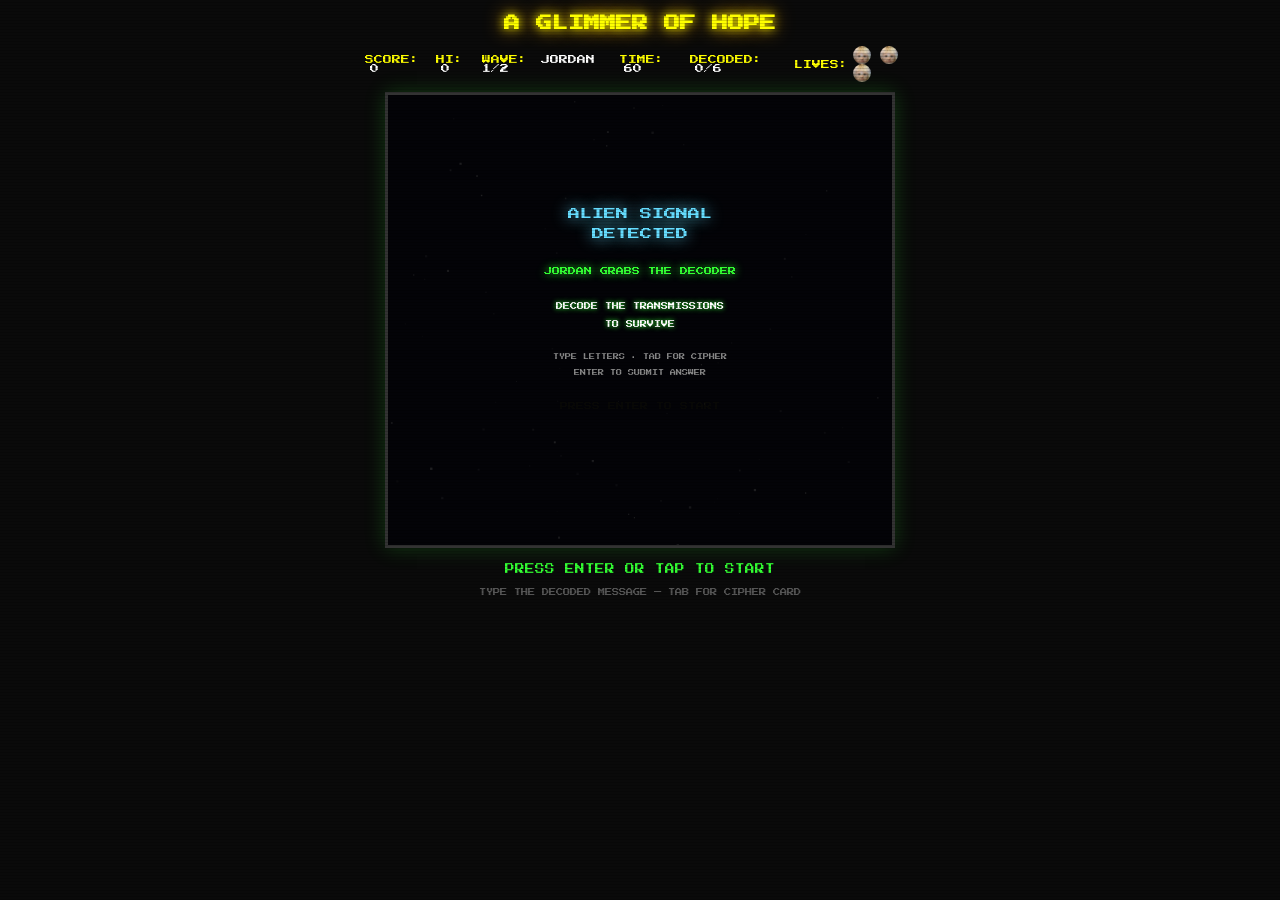
==== commit abbe0a76: "Simplify Glimmer of Hope word lists for easier gameplay Use shorter, more common words (HI, SUN, CAT" ====
--- a/decode.html
+++ b/decode.html
@@ -553,14 +553,14 @@
 //  PHRASE LISTS
 // ==========================================
 const wave1Words = [
-  'HOPE', 'STAR', 'HOME', 'SAFE', 'HELP', 'LAND', 'WARM', 'GLOW',
-  'LOVE', 'LIFE', 'REST', 'CALM', 'KIND', 'DAWN', 'WISH', 'FIND'
+  'HI', 'SUN', 'CAT', 'DOG', 'YES', 'FUN', 'RUN', 'HUG',
+  'LOVE', 'HOPE', 'HOME', 'STAR', 'HELP', 'SAFE', 'COOL', 'PLAY'
 ];
 
 const wave2Phrases = [
-  'NEW HOME', 'SAFE ORBIT', 'FIND US', 'COME HERE',
-  'WE WAIT', 'LAND SOON', 'BE CALM', 'NOT ALONE',
-  'SKY GATE', 'SUN RISE', 'OUR HOPE', 'FLY NEAR'
+  'HI MOM', 'GO HOME', 'GOOD JOB', 'HI DAD',
+  'BE KIND', 'LOVE YOU', 'SAY HI', 'SO FUN',
+  'WE DID IT', 'NICE JOB', 'HIGH FIVE', 'YAY US'
 ];
 
 function shuffleArray(arr) {
